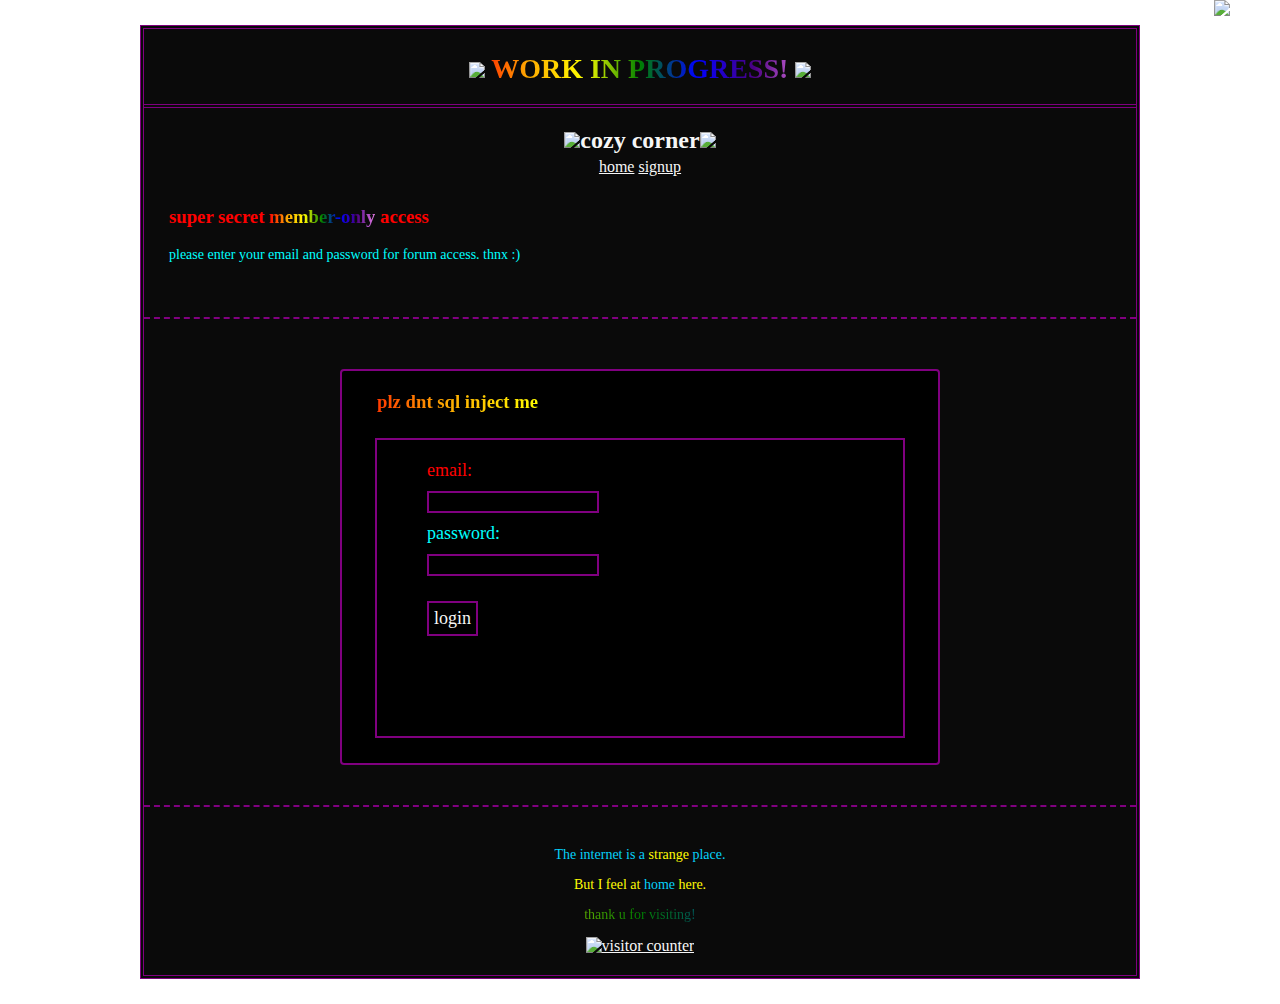
==== templates/login.html @ 4a7a3807 "lord have mercy on my soul, for I have not commitith in hours. plz don't break" ====
<!doctype html>
<html lang="en">
<head>
    <link rel="stylesheet" href="/static/styles.css">
    <meta charset="UTF-8">
    <meta name="viewport"
          content="width=device-width, user-scalable=no, initial-scale=1.0, maximum-scale=1.0, minimum-scale=1.0">
    <meta http-equiv="X-UA-Compatible" content="ie=edge">
    <title>welcome</title>
</head>


<body>
<div id="container">

    <header class="yellow">
        <h1 class="rainbowText">
            <img src="https://99gifshop.neocities.org/items/new/links1.gif"> WORK IN PROGRESS! <img
                src="https://99gifshop.neocities.org/items/new/links1.gif">
            <a href="https://www.cameronsworld.net/">
                <img id="pika" src="https://99gifshop.neocities.org/items/4/animep_1.gif">
            </a>
        </h1>
    </header>

    <main>
        <div id="upper-content">
            <h2>
                <img src="https://99gifshop.neocities.org/items/3/star.gif">cozy corner<img
                    src="https://99gifshop.neocities.org/items/3/star.gif">
            </h2>
            <a href="/">home</a>
            <a href="/signup">signup</a>
        </div>
        <div class="main-content">
            <h3 id="login-header">super secret <span class="rainbowText">member-only</span> access</h3>
            <p id="login-p">please enter your email and password for forum access. thnx :)
            </p>
        </div>
        <div class="main-content" id="chat-content">
            <div id="chat-wrapper">
                <h3 id="terminal" class="rainbowText">plz dnt sql inject me</h3>
                <div id="chatbox">
                    <form class="login" action="/login" method="POST" autocomplete="off">
                        <span class="red">email:</span><input type="text" name="email" required>
                        <span class="cyan">password:</span><input type="password" name="password" required>
                        <button type="submit" id="login-submit">login</button>
                    </form>
                </div>
            </div>
        </div>
    </main>

    <footer>
        <p class="blue">The internet is a <span class="yellow">strange</span> place.</p>
        <p class="yellow">But I feel at <span class="blue">home</span> here.</p>
        <div id="img">
            <p id="footermsg" class="rainbowText">thank u for visiting!</p>
        </div>
        <a href="https://www.cutercounter.com/" target="_blank"><img
                src="https://www.cutercounter.com/hits.php?id=hvuxnpkpf&nd=4&style=15" border="0" alt="visitor counter"></a>
    </footer>
</div>
</body>
</html>
---- static/styles.css ----
* {
    box-sizing: border-box;
}

html, body {
    font-family: "pixel font", serif;
    background-image: url("stars3.gif");
    cursor: url("blue.cur"), default;
}

#container {
    border: 4px double purple;
    margin: 25px auto;
    width: 1000px;
    height: auto;
    text-align: center;
    background-color: #0A0A0A;
}

@font-face {
  font-family: "pixel font";
  src: url("font22.TTF") format("truetype");
}

@font-face {
  font-family: "slim font";
  src: url("ambitsek.ttf") format("truetype");
}

header {
    display: flex;
    justify-content: center;
    margin-top: 5px;
    border-bottom: 4px double purple;
    margin-bottom: 10px;
    font-size: 14px;
}

form {
    padding: 10px 40px;
    display: flex;
    flex-direction: column;
    flex-wrap: wrap;
    gap: 10px;
    align-items: flex-start;
    font-family: "slim font", serif;
    margin-bottom: 15px;
}

input {
    font-family: "slim font", serif;
    max-width: 90%;
    box-sizing: border-box;
    border: 2px solid purple;
    background-color: black;
    color: #F6F6F6;
}

#signup-form {
    margin-top: 35px;
}

#welcome {
    margin-top: 30px;
}

button {
    font-family: "slim font", serif;
}

h2 {
    color: #F6F6F6;
    margin-bottom: 4px;
}

p {
    font-size: 14px;
}

a {
    font-family: "slim font", serif;
    color: #F6F6F6;
}

a:hover {
    color: purple;
    transition: 0.3s all;
}

a:active {
    color: black;
}

.blue {
    color: #06D1FB;
}

.yellow {
    color: #FFFB05;
}

#pika {
    position: fixed;
    top: 0;
    right: 50px;
}

audio::-webkit-media-controls-panel {
    background-color: #FFFB05;
}

audio::-webkit-media-controls-play-button, audio::-webkit-media-controls-mute-button {
  background-color: #06D1FB;
  border-radius: 50%;
}

footer {
    width: 100%;
    text-align: center;
    margin-top: 40px;
    margin-bottom: 20px;
}

#footermsg {
    color: #F6F6F6;
}

.main-content {
    color: #F6F6F6;
    text-align: left;
    padding-left: 25px;
    padding-right: 25px;
    padding-bottom: 40px;
    font-family: "slim font", serif;
    border-bottom: 2px dashed purple;
}

h3 {
    margin-top: 0;
}
.rainbowText {
  font-family: "slim font", serif black;
  background-image:
    linear-gradient(to right, red,orange,yellow,green,blue,indigo,violet);
  -webkit-background-clip: text;
  -webkit-text-fill-color: transparent;
  animation: move 200s linear infinite;
}

@keyframes move {
  to {
    background-position: 4500vh;
  }
}
#chatbox {
    margin: 25px auto;
    text-align: left;
    padding: 10px;
    background-image: url("stars3.gif");
    height: 300px;
    width: 530px;
    overflow: hidden;
    border: 2px solid purple;
}
#chatbox p {
    padding-left: 15px;
    color: cyan;
    font-size: 14px;
}
#chat-wrapper {
    margin: 0 auto;
    background: black;
    width: 600px;
    max-width: 100%;
    border: 2px solid purple;
    border-radius: 4px;
}
#chat-content {
    padding-top: 50px;
}
.form-field label {
    display: inline-block;
    width: 100px;
    text-align: right;
    margin-right: 10px;
}

.form-wrapper {
    display: flex;
    justify-content: space-between;
    align-items: stretch;
    width: 530px;
}

.input-wrapper {
    display: flex;
    flex-direction: column;
    justify-content: space-between;
    flex-grow: 1;
    row-gap: 10px;
    margin-right: 10px;
}
#send {
    display: flex;
    align-items: stretch;
}

#signsubmit {
    background-color: #0A0A0A;
    padding: 5px;
    font-size: 14px;
    color: #F6F6F6;
    box-sizing: border-box;
    border: 2px solid purple;
}

#send input[type="submit"] {
    display: flex;
    align-items: center;
    justify-content: center;
    width: 100%;
    height: 100%;
    padding: 5px 15px;
    font-size: 16px;
    margin-right: 30px;
    background-color: black;
}
#send input[type="submit"]:hover, a:hover, #clear input[type="submit"]:hover, #signsubmit:hover, #login-submit:hover {
    background-image:
    linear-gradient(to right, red,orange,yellow,green,blue,indigo,violet);
  -webkit-background-clip: text;
  -webkit-text-fill-color: transparent;
  animation: move 400s linear infinite;
}
::-webkit-scrollbar {
  display: none;
}
b {
    color: red;
    font-weight: bold;
}
form.signup {
    color: #F6F6F6;
    justify-content: center;
    align-items: center;
    text-align: left;
    gap: 3px;
    margin-bottom: 30px;
}
#construction {
    margin-bottom: 25px;
}
.flashes {
    color: #F6F6F6;
    margin-bottom: 20px;
}
#login-header {
    margin-top: 30px;
    color: red;
}
#login-p {
    color: cyan;
}
.login {
    font-size: 18px;
}
#login-submit {
    border: 2px solid purple;
    color: #F6F6F6;
    background-color: black;
    font-size: 18px;
    padding: 5px;
    margin-top: 15px;
}
#terminal {
    text-align: left;
    padding-top: 20px;
    padding-left: 35px;
    margin-bottom: 10px;
}
.cyan {
    color: cyan;
}
.red {
    color: red;
}
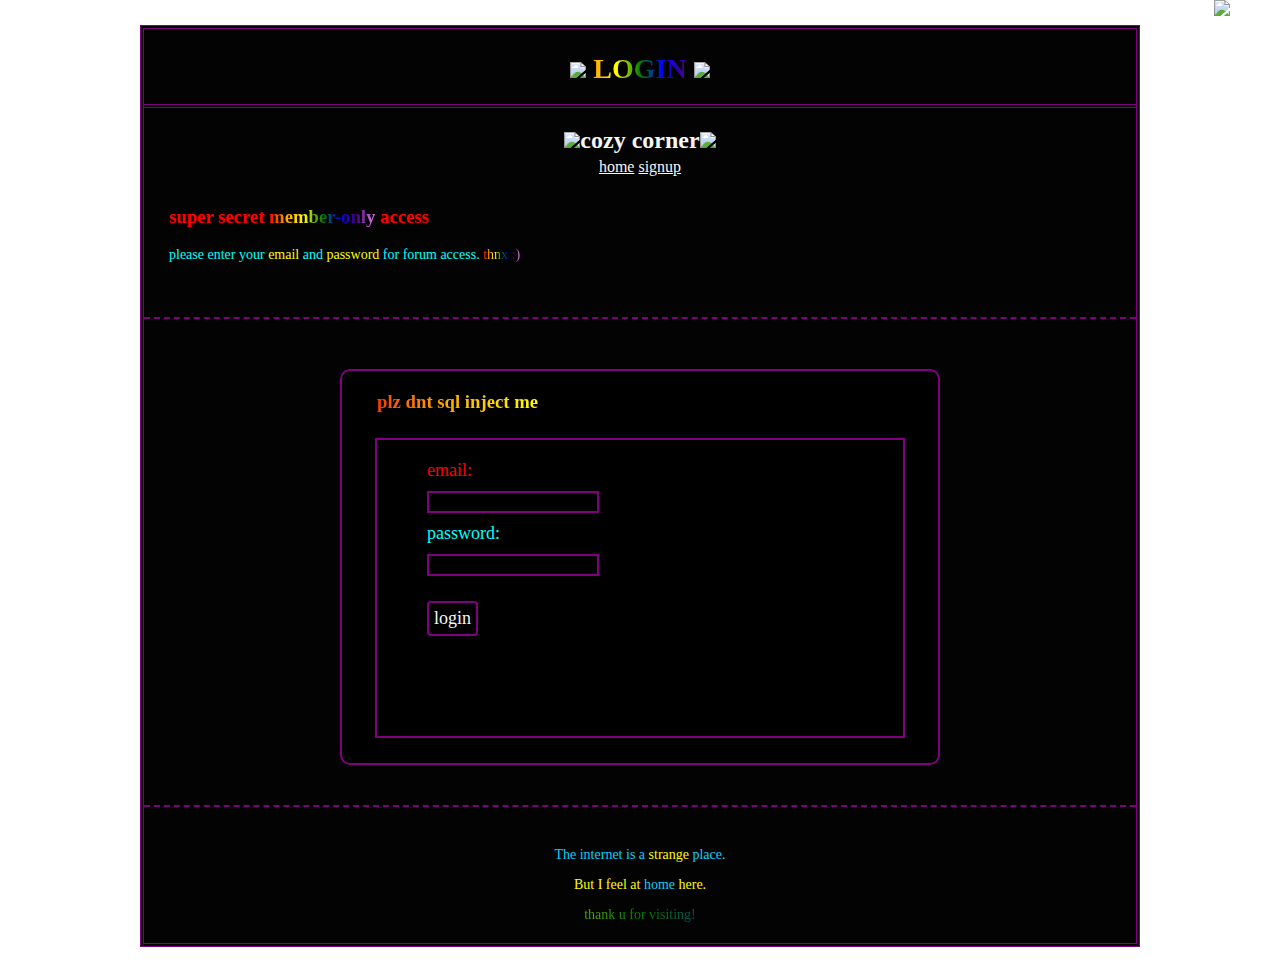
==== commit 3a4ae802: "user posts are now viewable, starting to implement comments feature, tidying up CSS" ====
--- a/templates/login.html
+++ b/templates/login.html
@@ -15,7 +15,7 @@
 
     <header class="yellow">
         <h1 class="rainbowText">
-            <img src="https://99gifshop.neocities.org/items/new/links1.gif"> WORK IN PROGRESS! <img
+            <img src="https://99gifshop.neocities.org/items/new/links1.gif"> LOGIN <img
                 src="https://99gifshop.neocities.org/items/new/links1.gif">
             <a href="https://www.cameronsworld.net/">
                 <img id="pika" src="https://99gifshop.neocities.org/items/4/animep_1.gif">
@@ -34,7 +34,8 @@
         </div>
         <div class="main-content">
             <h3 id="login-header">super secret <span class="rainbowText">member-only</span> access</h3>
-            <p id="login-p">please enter your email and password for forum access. thnx :)
+            <p id="login-p">please enter your <span class="yellow">email</span> and <span class="yellow">password</span>
+                for forum access. <span class="rainbowText">thnx :)</span>
             </p>
         </div>
         <div class="main-content" id="chat-content">
@@ -57,8 +58,6 @@
         <div id="img">
             <p id="footermsg" class="rainbowText">thank u for visiting!</p>
         </div>
-        <a href="https://www.cutercounter.com/" target="_blank"><img
-                src="https://www.cutercounter.com/hits.php?id=hvuxnpkpf&nd=4&style=15" border="0" alt="visitor counter"></a>
     </footer>
 </div>
 </body>
--- a/static/styles.css
+++ b/static/styles.css
@@ -14,17 +14,22 @@
     width: 1000px;
     height: auto;
     text-align: center;
-    background-color: #0A0A0A;
+    background-color: #030303;
 }
 
 @font-face {
-  font-family: "pixel font";
-  src: url("font22.TTF") format("truetype");
+    font-family: "pixel font";
+    src: url("font22.TTF") format("truetype");
 }
 
 @font-face {
-  font-family: "slim font";
-  src: url("ambitsek.ttf") format("truetype");
+    font-family: "slim font";
+    src: url("ambitsek.ttf") format("truetype");
+}
+
+@font-face {
+    font-family: "pix";
+    src: url("pix.ttf") format("truetype");
 }
 
 header {
@@ -34,6 +39,7 @@
     border-bottom: 4px double purple;
     margin-bottom: 10px;
     font-size: 14px;
+    background-color: #030303;
 }
 
 form {
@@ -60,6 +66,15 @@
     margin-top: 35px;
 }
 
+#signup-box {
+    border: 3px solid purple;
+    border-left: 5px solid purple;
+    border-top: 5px solid purple;
+    border-radius: 10px;
+    width: 300px;
+    margin: 0 auto 50px auto;
+}
+
 #welcome {
     margin-top: 30px;
 }
@@ -110,8 +125,8 @@
 }
 
 audio::-webkit-media-controls-play-button, audio::-webkit-media-controls-mute-button {
-  background-color: #06D1FB;
-  border-radius: 50%;
+    background-color: #06D1FB;
+    border-radius: 50%;
 }
 
 footer {
@@ -138,20 +153,21 @@
 h3 {
     margin-top: 0;
 }
+
 .rainbowText {
-  font-family: "slim font", serif black;
-  background-image:
-    linear-gradient(to right, red,orange,yellow,green,blue,indigo,violet);
-  -webkit-background-clip: text;
-  -webkit-text-fill-color: transparent;
-  animation: move 200s linear infinite;
+    font-family: "slim font", serif black;
+    background-image: linear-gradient(to right, red, orange, yellow, green, blue, indigo, violet);
+    -webkit-background-clip: text;
+    -webkit-text-fill-color: transparent;
+    animation: move 200s linear infinite;
 }
 
 @keyframes move {
-  to {
-    background-position: 4500vh;
-  }
-}
+    to {
+        background-position: 4500vh;
+    }
+}
+
 #chatbox {
     margin: 25px auto;
     text-align: left;
@@ -162,22 +178,27 @@
     overflow: hidden;
     border: 2px solid purple;
 }
+
 #chatbox p {
     padding-left: 15px;
     color: cyan;
-    font-size: 14px;
-}
+    font-size: 17px;
+    font-family: "pix", serif;
+}
+
 #chat-wrapper {
     margin: 0 auto;
     background: black;
     width: 600px;
     max-width: 100%;
     border: 2px solid purple;
-    border-radius: 4px;
-}
+    border-radius: 10px;
+}
+
 #chat-content {
     padding-top: 50px;
 }
+
 .form-field label {
     display: inline-block;
     width: 100px;
@@ -200,6 +221,7 @@
     row-gap: 10px;
     margin-right: 10px;
 }
+
 #send {
     display: flex;
     align-items: stretch;
@@ -212,6 +234,7 @@
     color: #F6F6F6;
     box-sizing: border-box;
     border: 2px solid purple;
+    border-radius: 4px;
 }
 
 #send input[type="submit"] {
@@ -224,46 +247,62 @@
     font-size: 16px;
     margin-right: 30px;
     background-color: black;
-}
-#send input[type="submit"]:hover, a:hover, #clear input[type="submit"]:hover, #signsubmit:hover, #login-submit:hover {
-    background-image:
-    linear-gradient(to right, red,orange,yellow,green,blue,indigo,violet);
-  -webkit-background-clip: text;
-  -webkit-text-fill-color: transparent;
-  animation: move 400s linear infinite;
-}
+    border-radius: 4px;
+    color: #FFFB05;
+}
+#clear {
+    color: #FFFB05;
+}
+
+#send input[type="submit"]:hover, a:hover, #clear input[type="submit"]:hover, #signsubmit:hover, #login-submit:hover, #create:hover, button.delete:hover, button.comment:hover, a h3:hover {
+    background-image: linear-gradient(to right, red, orange, yellow, green, blue, indigo, violet);
+    -webkit-background-clip: text;
+    -webkit-text-fill-color: transparent;
+    animation: move 400s linear infinite;
+}
+
 ::-webkit-scrollbar {
-  display: none;
-}
+    display: none;
+}
+
 b {
     color: red;
     font-weight: bold;
 }
+
 form.signup {
     color: #F6F6F6;
     justify-content: center;
     align-items: center;
     text-align: left;
     gap: 3px;
-    margin-bottom: 30px;
-}
+    margin-bottom: 0;
+    padding-bottom: 20px;
+    background-image: url("stars3.gif");
+}
+
 #construction {
     margin-bottom: 25px;
 }
+
 .flashes {
     color: #F6F6F6;
     margin-bottom: 20px;
 }
+
 #login-header {
     margin-top: 30px;
     color: red;
 }
+
 #login-p {
     color: cyan;
 }
+
 .login {
     font-size: 18px;
 }
+
 #login-submit {
     border: 2px solid purple;
     color: #F6F6F6;
@@ -271,17 +310,253 @@
     font-size: 18px;
     padding: 5px;
     margin-top: 15px;
-}
+    border-radius: 4px;
+}
+
 #terminal {
     text-align: left;
     padding-top: 20px;
     padding-left: 35px;
     margin-bottom: 10px;
 }
+
 .cyan {
     color: cyan;
 }
+
 .red {
     color: red;
 }
 
+
+#forum-posts {
+    list-style-type: none;
+    padding-left: 25px;
+    padding-top: 15px;
+}
+
+.post {
+
+}
+
+.post-header {
+    font-size: 26px;
+    color: #FFFB05;
+    font-family: "pix", serif;
+    margin-bottom: 13px;
+
+}
+
+.post-text {
+    font-size: 22px;
+    color: #06D1FB;
+    font-family: "pix", serif;
+    padding-left: 15px;
+    margin-top: 12px;
+}
+
+.main-content-forum {
+    text-align: left;
+    padding-bottom: 10px;
+    font-family: "pix", serif;
+    border-bottom: 2px dashed purple;
+}
+
+.post-recent {
+    color: #FFFB05;
+    font-size: 24px;
+    margin-bottom: 0;
+}
+
+.post-link {
+    font-size: 18px;
+    padding-left: 10px;
+    text-decoration: underline;
+    margin-top: 5px;
+    margin-bottom: 10px;
+    color: #06D1FB;
+}
+
+#thanku {
+    display: flex;
+    justify-content: center;
+    text-align: center;
+    margin: 10px 0 0 0;
+    font-size: 16px;
+}
+
+#recent-posts-footer {
+
+}
+
+.recent-footer {
+    margin-top: 0;
+    padding-top: 10px;
+}
+
+#clear-btn {
+    border-radius: 4px;
+    padding: 5px;
+}
+
+#create {
+    font-size: 20px;
+    color: #FFFB05;
+    background-color: #0A0A0A;
+    border: 2px solid purple;
+    padding: 4px;
+    font-family: "pix", serif;
+    border-radius: 5px;
+
+}
+
+.post-form-class {
+    font-family: "pix", serif;
+    font-size: 24px;
+    display: none;
+    width: 400px;
+    padding-bottom: 30px;
+    align-items: center;
+    margin: 0 auto;
+    gap: 7px;
+    border: 2px solid purple;
+    border-radius: 4px;
+    transition: 2000ms;
+    background-image: url("stars3.gif")
+}
+
+.post-form-class textarea {
+    border: 2px solid purple;
+    resize: vertical;
+    background-color: #030303;
+    color: #F6F6F6;
+    font-family: "pix", serif;
+    font-size: 20px;
+}
+
+#post-title {
+    width: 75%;
+    padding: 4px;
+    font-family: "pix", serif;
+    font-size: 24px;
+    margin-top: 5px;
+    border-radius: 4px;
+}
+
+#post-content {
+    padding: 4px 8px 250px;
+    white-space: initial;
+    overflow: scroll;
+    width: 75%;
+    margin-top: 5px;
+    border-radius: 4px;
+}
+
+.form-popup {
+    width: 100%;
+    padding: 0 15px 15px 15px;
+    margin: 0;
+    border: none;
+}
+
+.button-container {
+    display: flex;
+    flex-direction: row;
+    margin-top: 5px;
+    column-gap: 10px;
+}
+
+#hidden-create {
+    margin: 0 auto 5px auto;
+}
+
+button.send-cancel {
+    width: 115px;
+    background-color: #030303;
+    color: #F6F6F6;
+    border: 2px solid purple;
+    padding: 5px 0;
+    border-radius: 4px;
+}
+
+button:hover {
+    background-color: #2D2D2D;
+}
+
+#red {
+    color: red;
+}
+
+#green {
+    color: green;
+}
+
+#send {
+    margin: 0 auto;
+    display: block;
+}
+
+.post-text {
+    color: #06D1FB;
+}
+
+.post-header {
+    color: #FFFB05;
+}
+
+.username-post {
+    display: flex;
+    justify-content: center;
+    color: #F6F6F6;
+    margin-bottom: 0;
+    padding-top: 25px;
+    width: 100%;
+    text-decoration: underline;
+}
+
+#signup-footer {
+    border-top: 4px double purple;
+    padding-top: 10px;
+}
+
+button.delete, button.comment {
+    background-color: #030303;
+    color: #FFFB05;
+    border-radius: 5px;
+    border: 2px solid purple;
+    padding: 4px;
+    font-size: 20px;
+    font-family: "pix", serif;
+}
+button.comment {
+    margin-bottom: 30px;
+}
+
+.username-delete-container {
+    position: relative;
+    width: 100%;
+}
+
+.delete-post, .add-comment {
+    position: absolute;
+    right: 0;
+    top: 50%;
+    transform: translateY(-50%);
+}
+
+.recent-links {
+    color: #06D1FB;
+    font-size: 16px;
+    font-family: "pix", serif;
+}
+
+.comment-popup {
+    display: none;
+}
+#post-header-link {
+    text-decoration: none;
+}
+.recent-footer {
+    padding-top: 15px;
+    padding-left: 15px;
+}